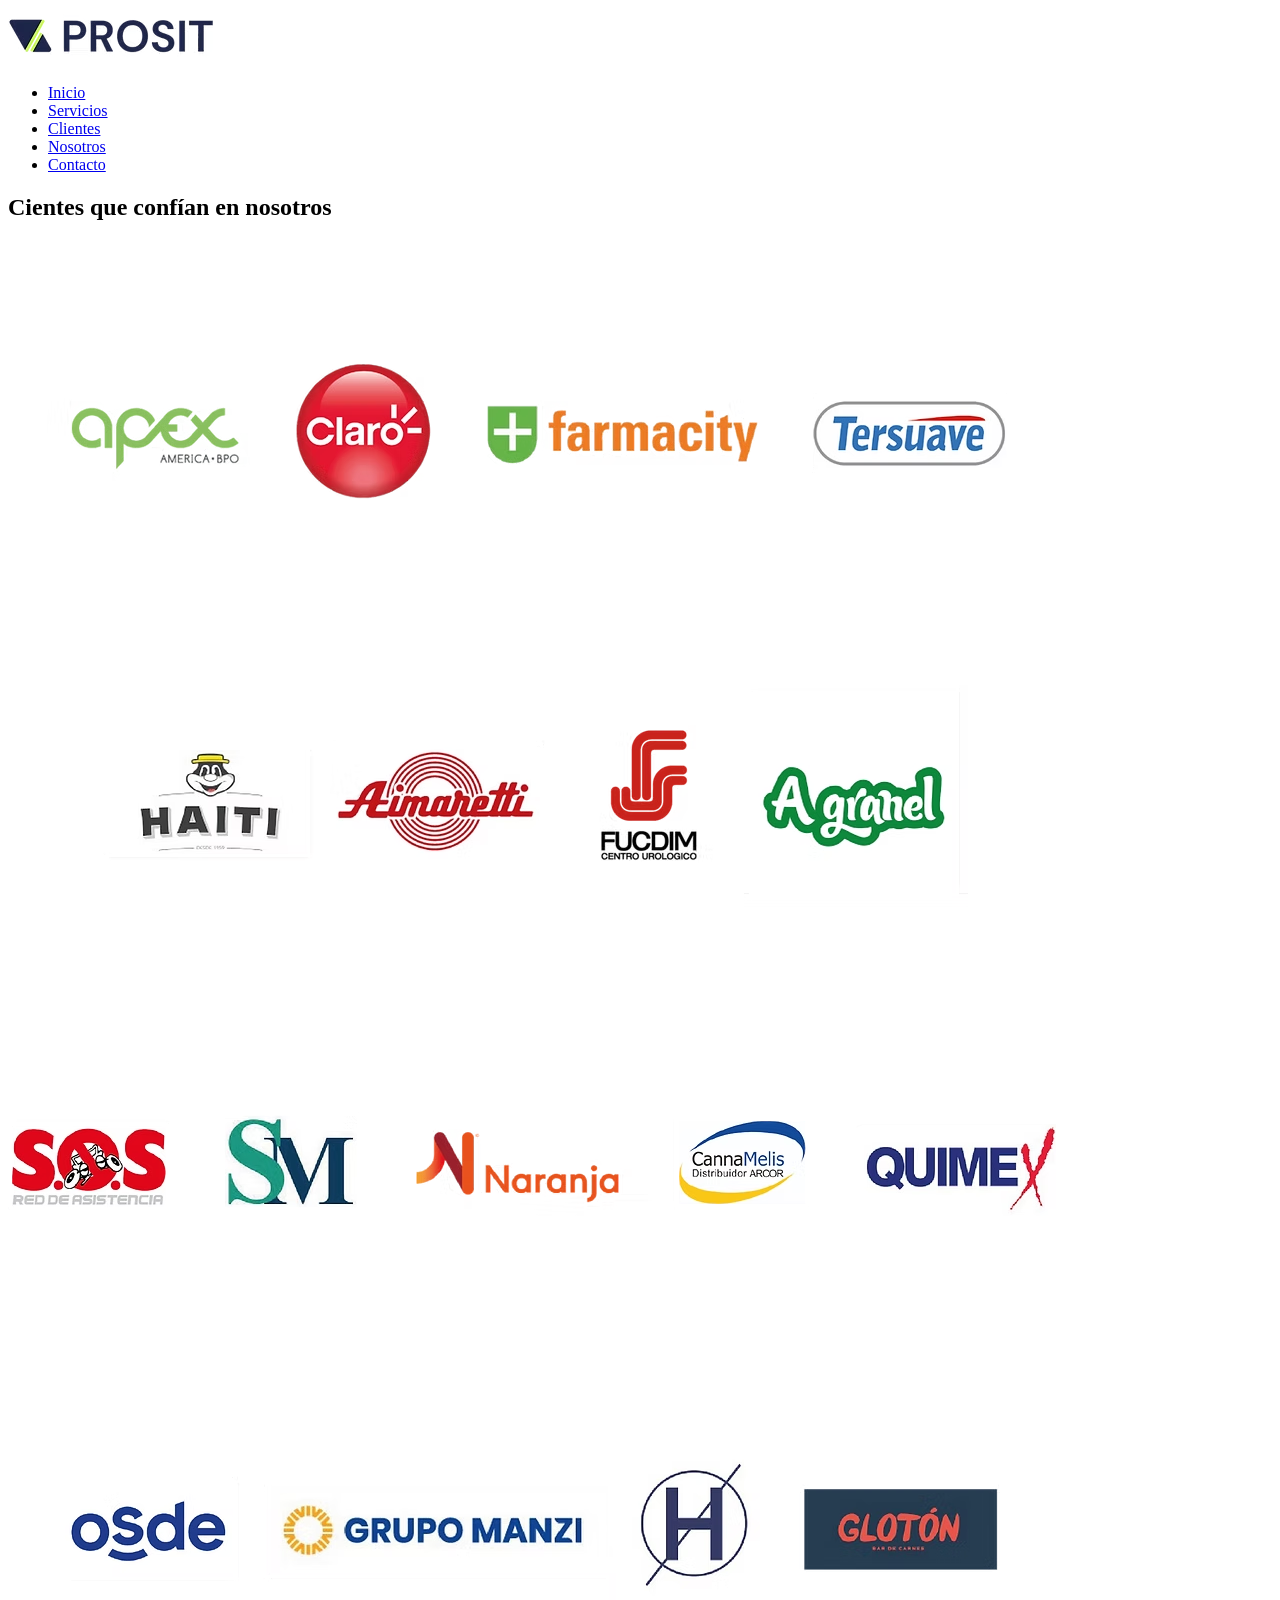
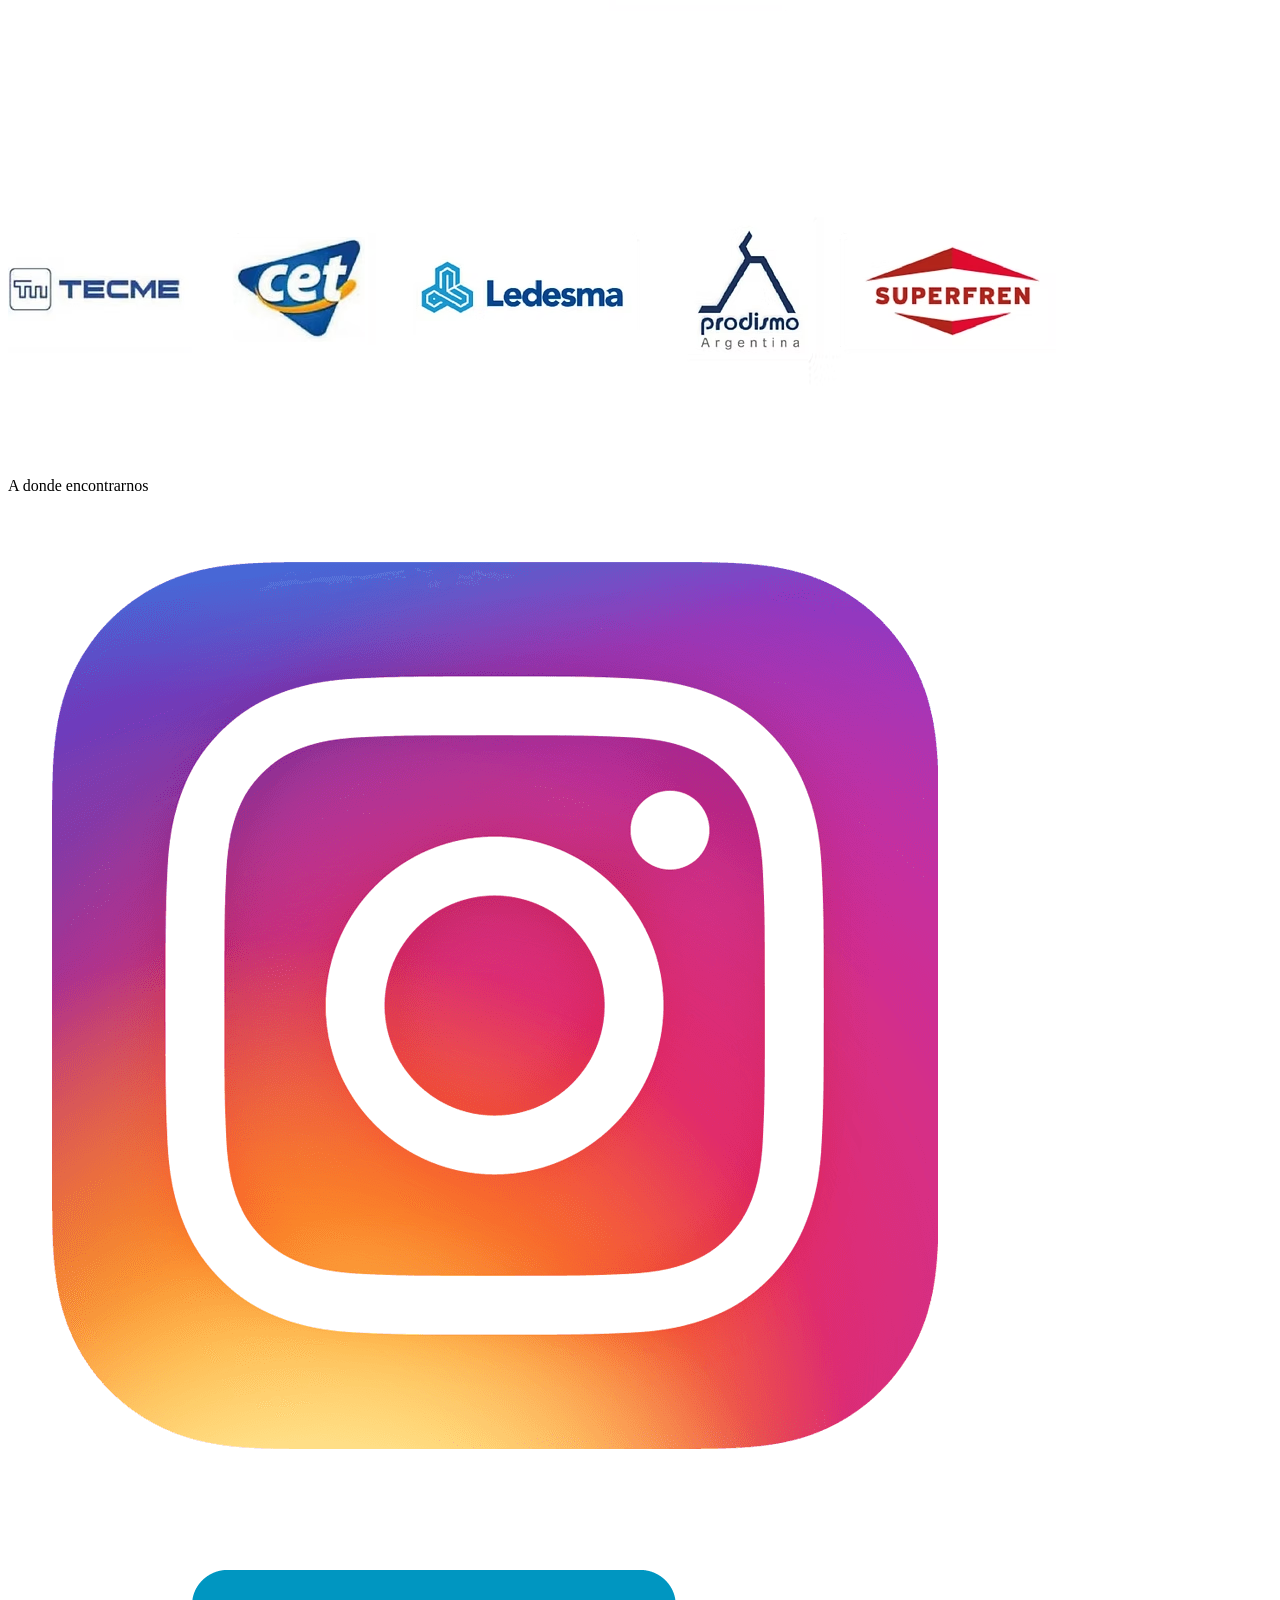
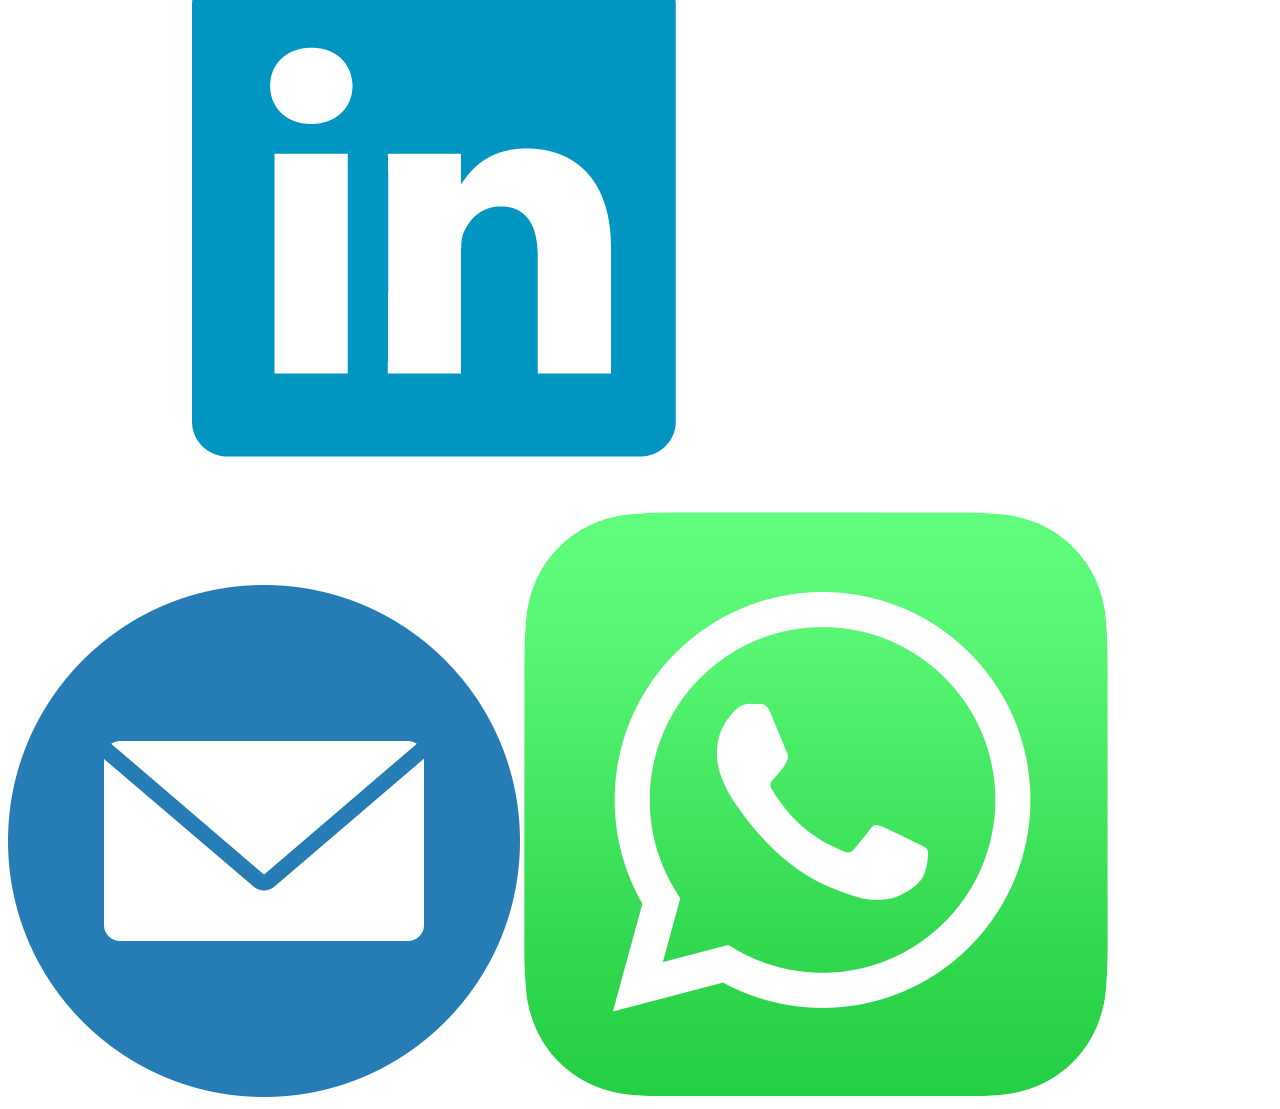
==== html/clientes.html @ 9011cec4 "Subo los archivos" ====
<!DOCTYPE html>
<html lang="en">

<head>
    <meta charset="UTF-8">
    <meta name="viewport" content="width=device-width, initial-scale=1.0">
    <!-- CSS -->
    <link rel="stylesheet" href="../style/style-prosit-4.css">
    <title>Prosit</title>
    <!-- FONTS -->
    <link rel="preconnect" href="https://fonts.googleapis.com">
    <link rel="preconnect" href="https://fonts.gstatic.com" crossorigin>
    <link
        href="https://fonts.googleapis.com/css2?family=Nunito+Sans:ital,opsz,wght@0,6..12,200..1000;1,6..12,200..1000&display=swap"
        rel="stylesheet">
</head>

<body>
    <header>
        <div class="container-menu">

            <a class="logo" href="index.html">
                <img src="../imagenes/logo.jpg"></img>
            </a>

            <nav class="menu">
                <ul>
                    <li><a href="../index.html">Inicio</a></li>
                    <li><a href="servicios.html">Servicios</a></li>
                    <li><a href="clientes.html">Clientes</a></li>
                    <li><a href="nosotros.html">Nosotros</a></li>
                    <li><a href="contacto.html">Contacto</a></li>
                </ul>
            </nav>
        </div>
    </header>

    <section>
        <div class="generico-clientes">
        <h1 id="clientes">Cientes que confían en nosotros</h1>
            <div class="carousel-container">
                <img src="../imagenes/cliente1.jpg" alt="cliente1">
                <img src="../imagenes/cliente2.jpg" alt="cliente2">
                <img src="../imagenes/cliente3.jpg" alt="cliente3">
                <img src="../imagenes/cliente4.jpg" alt="cliente4">
                <img src="../imagenes/cliente5.jpg" alt="cliente5">
            </div>    
        </div>
        
    </section>

    <footer>
        <div class="footer">
            <p id="contacto">A donde encontrarnos</p>
            <div class="iconos">
                <a href="https://www.instagram.com/prositanalytics?igsh=MXZnNmQ1dHNjaDJoeQ%3D%3D&utm_source=qr"
                    target="_blank"><img src="../imagenes/ig.png" alt="ig" class="img-contacto"></a>
                <a href="https://www.linkedin.com/company/prosit-analytics/" target="_blank"><img src="../imagenes/in.png"
                        alt="in" class="img-in"></a>
                <a href="mailto:info@prositanalytics.com" target="_blank"><img src="../imagenes/mail.png" alt="mail"
                        class="img-contacto"></a>
                <a href="https://wa.me/3517011325" target="_blank"><img src="../imagenes/wa.png" alt="wa"
                        class="img-contacto"></a>    
            </div>
        </div>
    </footer>

</body>

</html>
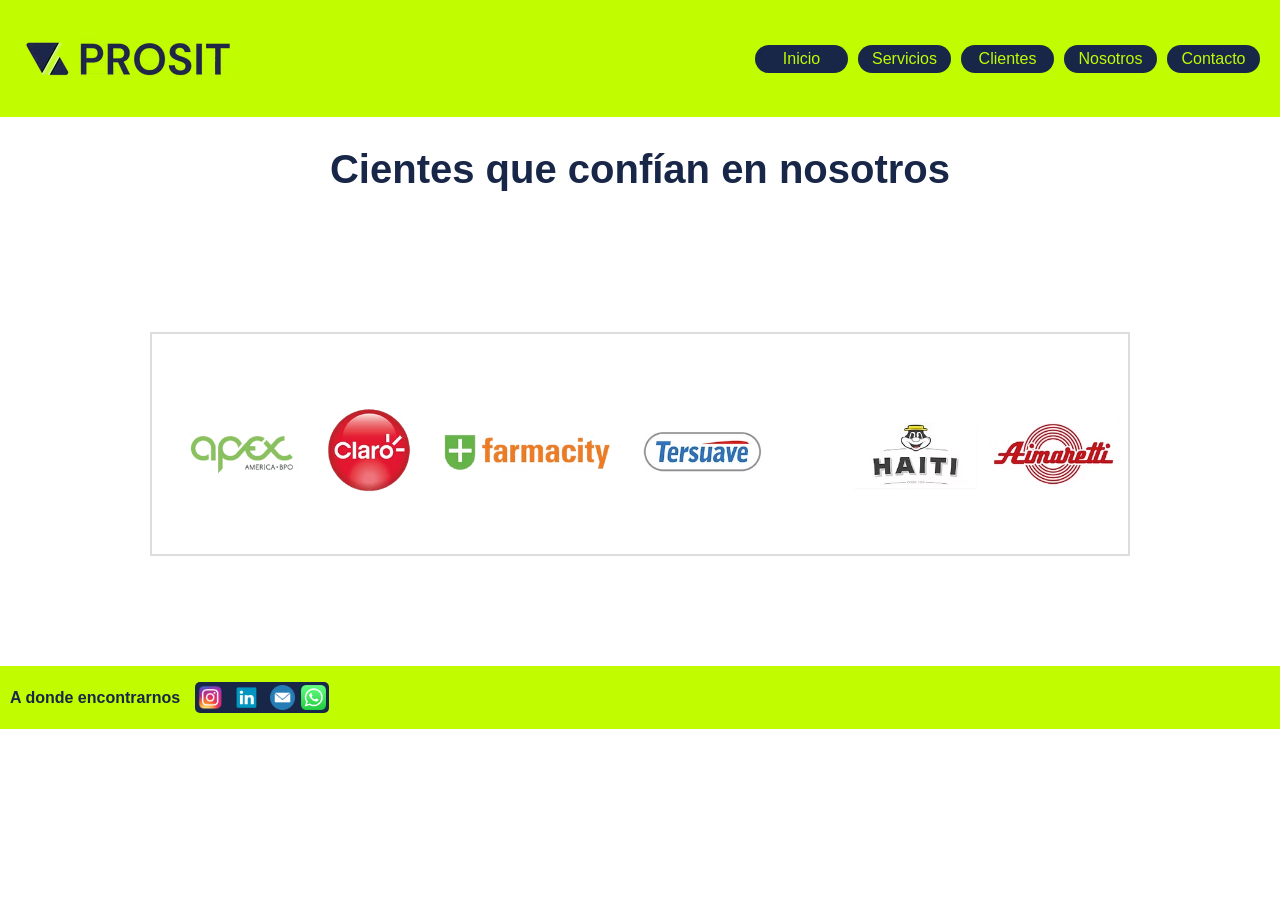
==== commit 25da6b61: "Corregi nombre css" ====
--- a/html/clientes.html
+++ b/html/clientes.html
@@ -5,7 +5,7 @@
     <meta charset="UTF-8">
     <meta name="viewport" content="width=device-width, initial-scale=1.0">
     <!-- CSS -->
-    <link rel="stylesheet" href="../style/style-prosit-4.css">
+    <link rel="stylesheet" href="../style/style-prosit.css">
     <title>Prosit</title>
     <!-- FONTS -->
     <link rel="preconnect" href="https://fonts.googleapis.com">
--- a/style/style-prosit.css
+++ b/style/style-prosit.css
@@ -0,0 +1,431 @@
+*{
+    margin: 0;
+    padding: 0;
+    box-sizing: border-box;
+}
+
+ul{
+    list-style-type:none
+}
+
+/* CREACION DE VARIABLES DE COLOR */
+
+:root {
+    --A1-color: rgb(24, 39, 72);
+    --A2-color: rgb(193, 252, 1);    
+}
+
+/* ESTILO DE BLOQUES */
+
+body{
+    background-color:white ;
+    color: var(--A1-color);
+    font-family: "Nunito Sans", sans-serif;
+    text-align:left
+}
+
+header{
+    background-color: var(--A2-color);
+}
+
+footer{
+    background-color: var(--A2-color);
+}
+
+/* ESTILO DE TEXTOS */
+
+h1{
+    font-weight: bold;
+    text-align: center;
+    font-size: 2.5rem; 
+    margin:30px;
+}
+
+h2{
+    font-size: 1.5rem;
+}
+
+p{
+    font-size: 1rem;
+}
+
+#contacto{
+    color: var(--A1-color);
+    margin: 5px 5px;
+    font-weight: bold;
+    margin-left: 10px;
+}
+
+/* ESTILO DE IMAGENES */
+
+.logo{
+    flex:1;
+    display: flex;
+    justify-content: flex-start;
+    align-items: center;
+    margin-left: 15px;
+}
+
+.img-inicio {
+    width:fit-content; 
+}
+
+.img-servicios {
+    width: 150px; 
+    height: 150px; 
+}
+
+.img-nosotros {
+    width: 100px; 
+    height: 100px; 
+}
+
+.img-contacto {
+    width: 25px; 
+    height: 25px;
+}
+
+.img-in{
+    width:35px;
+}
+
+/* ESTILO CAJAS */
+
+/* MENU */
+
+.container-menu{
+    background-color: var(--A2-color);
+    display: flex;
+    justify-content:space-between;
+    align-items: center;
+    padding: 0 10px;
+    width: 100%;
+    height: 13vh;
+}
+
+.menu ul{
+    display: flex;
+    list-style: none;
+    flex-direction: row;
+    justify-content: flex-end;
+    align-items: center;
+    padding: 0;
+    margin: 5px;
+}
+
+.menu ul li{
+    margin: 10px 5px;
+}
+
+.menu a{
+    display: inline-block;
+    width: 93px;
+    text-align: center;
+    background-color: var(--A1-color);
+    color: var(--A2-color);
+    text-decoration: none;
+    padding: 5px;
+    border-radius: 50px;
+}
+
+/* FOOTER */
+
+.footer{
+    display: flex;
+    align-items: center;
+    height: 7vh;
+}
+
+.iconos{
+    display: flex;
+    margin: 5px 10px;
+    background-color: var(--A1-color);
+    width:fit-content;
+    height: fit-content;
+    border-radius: 5px;
+
+}
+.iconos a{
+    display: flex;
+    margin: 3px 3px;
+    align-items: center;    
+}
+
+/* INICIO */
+
+#banner{
+    color: white;
+    height: 80vh;
+    display: flex;
+    flex-direction: column;
+    padding: 30px;
+    justify-content: flex-start;
+    background-image: url("../imagenes/ciudad1.jpg");
+    background-size:auto;
+    background-position: left;
+}
+
+#banner h1{
+    text-align: left;
+    font-size:3.25rem;
+    max-width: 600px;
+    margin:0 0;
+}
+
+#banner p{
+    margin: 30px 0;
+    font-size: 1.2rem;
+    color: var(--A2-color);
+    max-width: 700px;
+}
+
+/* SERVICIOS */
+
+.generico-servicios{
+    display: flex;
+    flex-direction: column;
+}
+
+.container-servicios {
+    display: flex;
+    justify-content: space-between;
+    align-items:center;
+    margin:10px;
+    flex-direction: row;  
+}
+
+.servicio{
+    display:flex;
+    flex-direction: column;
+    margin:5px;
+    align-items: center;
+    text-align: center;
+    width:30%;
+    min-width: 250px;
+}
+
+.servicio div{
+    margin:10px;
+}
+
+/* NOSOTROS */
+
+.generico-nosotros{
+    display: flex;
+    flex-direction: column;
+}
+
+.container-nosotros {
+    display: flex;
+    justify-content: space-between;
+    align-items: center;
+    margin:30px;
+    margin-top:50px;
+    margin-bottom: 50px;;
+    flex-direction: row;    
+}
+
+.nosotros{
+    display:flex;
+    flex-direction: column;
+    margin:15px;
+    align-items: center;
+    text-align: center;
+    width:30%;
+    min-width: 250px;
+}
+
+.nosotros div{
+    margin:10px;
+}
+
+/* CLIENTES - ESTILO CARROUSEL */
+
+.generico-clientes{
+    display: flex;
+    flex-direction: column;
+}
+
+.carousel-container {
+    display: flex ;
+    overflow-x: auto;
+    border: 2px solid #ddd;
+    margin: 110px 150px;
+}
+
+.carousel-container img {
+    scroll-snap-align: start;
+    width: 100%;
+    height: 220px;
+}
+
+/* FORMULARIO */
+
+.escribinos{
+    font-size: 1.5rem;
+    margin: 30px;
+}
+
+.formulario{
+    display: flex;
+    flex-direction: column;
+    margin: 30px 30px;
+}
+
+.formulario input,
+.formulario textarea, 
+.formulario select {
+    width: 100%; 
+    max-width: 400px; 
+    padding: 10px;
+    margin-bottom: 10px;
+    border: 1px solid #ccc;
+    border-radius: 5px;
+    font-size: 13px;
+}
+
+.radio-group {
+    display: flex;
+    flex-direction: column;
+    margin-bottom: 10px;
+}
+
+.radio-option {
+    display: flex;
+    align-items: baseline;
+}
+
+.radio-option input {
+    width: 10px;  
+    height: 10px; 
+    max-width: 10px; 
+    max-height: 10px;
+}
+
+.radio-option label{
+    margin:0 10px;
+}
+
+.checkbox {
+    display: flex;
+    align-items: baseline;
+    margin-bottom: 10px;
+}
+
+.checkbox input {
+    width: 10px;  
+    height: 10px; 
+    max-width: 10px; 
+    max-height: 10px;
+}
+
+.checkbox label{
+    margin:0 10px;
+}
+
+.boton-container {
+    display: flex;
+    justify-content: flex-start;
+    width: fit-content;
+}
+
+.boton-enviar:hover {
+    background-color: var(--A2-color)
+}
+
+/* MEDIA QUERIES */
+
+@media (max-width: 768px) {  
+    
+    /* MENU */ 
+
+    .container-menu{
+        height: auto;
+    }
+
+    .menu ul {
+        flex-direction: column;    
+    }
+
+    .logo{
+        justify-content: center;
+    }
+       
+    .logo img {
+        width: 250px;
+    }
+
+    /* INICIO */
+
+    #banner h1{
+        font-size:2.65rem;
+    }
+    
+    #banner p{
+        margin-top: 15px;
+        margin-bottom: 0;
+    }
+
+    /* SERVICIOS */
+
+    .container-servicios {
+        flex-direction: column;
+    }
+
+    .servicio{
+        width:80%;
+    }
+
+    /* NOSOTROS */
+
+    .container-nosotros {
+        flex-direction: column;    
+    }
+    
+    .nosotros{
+        width:80%;
+    }
+    
+    /* CLIENTES */
+
+    .carousel-container {
+        flex-direction: column;
+        overflow-x: unset;
+        border: #ffffff;
+        margin: 30px;
+    }
+    
+    .carousel-container img {
+        height: auto;
+    }
+
+    /* CONTACTO */
+
+    .formulario input,
+    .formulario textarea, 
+    .formulario select {
+        max-width: 100%; 
+    }
+}
+
+@media screen and (max-width: 425px){
+    
+    /* MENU */
+    
+    .container-menu{
+        display: grid;
+        justify-content: center;
+    }
+
+    /* INICIO */
+
+    #banner h1{
+        font-size:2.1rem;
+    }
+    
+    #banner p{
+        font-size: 1.15rem;
+        margin-top: 15px;
+        margin-bottom: 0;
+    }
+}
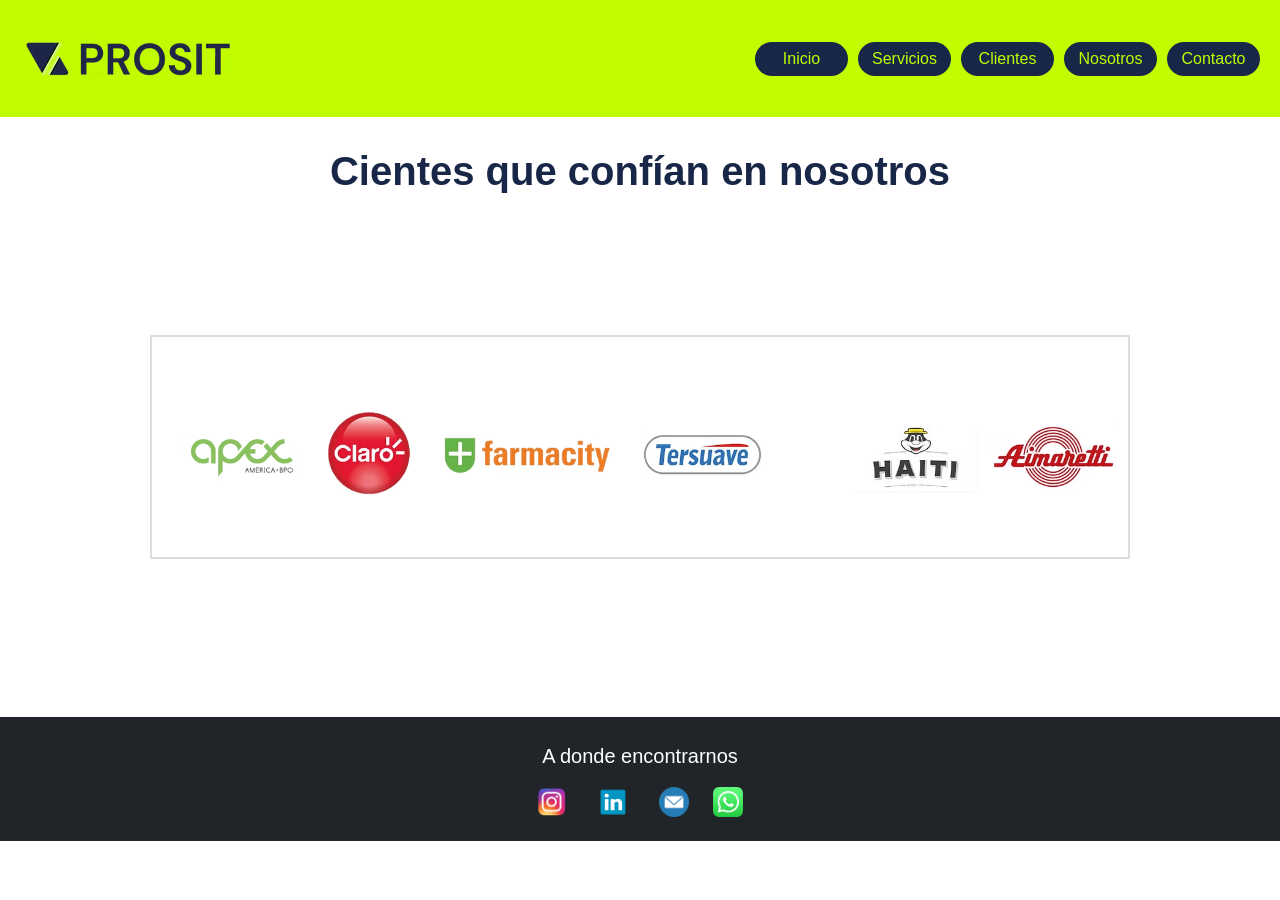
==== commit 8ad26e1d: "Correcciones varias" ====
--- a/html/clientes.html
+++ b/html/clientes.html
@@ -5,6 +5,7 @@
     <meta charset="UTF-8">
     <meta name="viewport" content="width=device-width, initial-scale=1.0">
     <!-- CSS -->
+    <link href="https://cdn.jsdelivr.net/npm/bootstrap@5.3.3/dist/css/bootstrap.min.css" rel="stylesheet">
     <link rel="stylesheet" href="../style/style-prosit.css">
     <title>Prosit</title>
     <!-- FONTS -->
@@ -49,21 +50,24 @@
         
     </section>
 
-    <footer>
-        <div class="footer">
-            <p id="contacto">A donde encontrarnos</p>
-            <div class="iconos">
+    <footer class="bg-dark text-white mt-5 py-4">
+        <div class="container text-center">
+            <p class="mb-3 fs-5">A donde encontrarnos</p>
+            <div class="d-flex justify-content-center gap-4">
                 <a href="https://www.instagram.com/prositanalytics?igsh=MXZnNmQ1dHNjaDJoeQ%3D%3D&utm_source=qr"
-                    target="_blank"><img src="../imagenes/ig.png" alt="ig" class="img-contacto"></a>
+                    target="_blank"><img src="../imagenes/ig.png" alt="Instagram" style="height: 30px;">
+                </a>
                 <a href="https://www.linkedin.com/company/prosit-analytics/" target="_blank"><img src="../imagenes/in.png"
-                        alt="in" class="img-in"></a>
-                <a href="mailto:info@prositanalytics.com" target="_blank"><img src="../imagenes/mail.png" alt="mail"
-                        class="img-contacto"></a>
-                <a href="https://wa.me/3517011325" target="_blank"><img src="../imagenes/wa.png" alt="wa"
-                        class="img-contacto"></a>    
+                    alt="LinkedIn" style="height: 30px;">
+                </a>
+                <a href="mailto:info@prositanalytics.com" target="_blank"><img src="../imagenes/mail.png" alt="Email" style="height: 30px;">
+                </a>
+                <a href="https://wa.me/3517011325" target="_blank"><img src="../imagenes/wa.png" alt="WhatsApp" style="height: 30px;">
+                </a>       
             </div>
         </div>
     </footer>
+    <script src="https://cdn.jsdelivr.net/npm/bootstrap@5.3.3/dist/js/bootstrap.bundle.min.js"></script>
 
 </body>
 
--- a/style/style-prosit.css
+++ b/style/style-prosit.css
@@ -28,10 +28,6 @@
     background-color: var(--A2-color);
 }
 
-footer{
-    background-color: var(--A2-color);
-}
-
 /* ESTILO DE TEXTOS */
 
 h1{
@@ -49,13 +45,6 @@
     font-size: 1rem;
 }
 
-#contacto{
-    color: var(--A1-color);
-    margin: 5px 5px;
-    font-weight: bold;
-    margin-left: 10px;
-}
-
 /* ESTILO DE IMAGENES */
 
 .logo{
@@ -64,10 +53,6 @@
     justify-content: flex-start;
     align-items: center;
     margin-left: 15px;
-}
-
-.img-inicio {
-    width:fit-content; 
 }
 
 .img-servicios {
@@ -78,15 +63,6 @@
 .img-nosotros {
     width: 100px; 
     height: 100px; 
-}
-
-.img-contacto {
-    width: 25px; 
-    height: 25px;
-}
-
-.img-in{
-    width:35px;
 }
 
 /* ESTILO CAJAS */
@@ -128,33 +104,11 @@
     border-radius: 50px;
 }
 
-/* FOOTER */
-
-.footer{
-    display: flex;
-    align-items: center;
-    height: 7vh;
-}
-
-.iconos{
-    display: flex;
-    margin: 5px 10px;
+/* INICIO */
+
+#banner{
+    color:white;
     background-color: var(--A1-color);
-    width:fit-content;
-    height: fit-content;
-    border-radius: 5px;
-
-}
-.iconos a{
-    display: flex;
-    margin: 3px 3px;
-    align-items: center;    
-}
-
-/* INICIO */
-
-#banner{
-    color: white;
     height: 80vh;
     display: flex;
     flex-direction: column;
